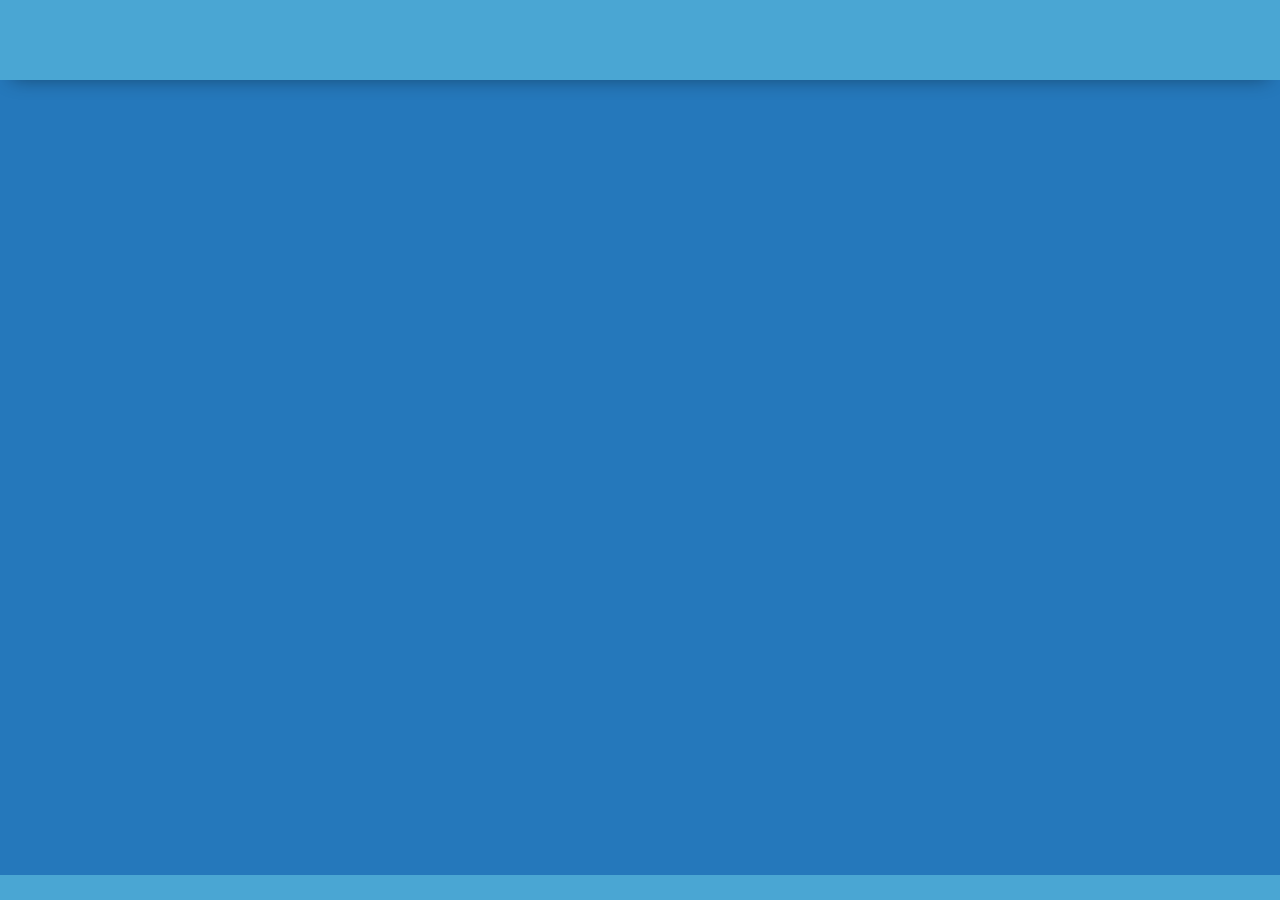
==== index.html @ db269cbd "updated with bootstrap" ====
<!DOCTYPE html>
<html lang="en">

<head>
    <meta charset="UTF-8">
    <meta name="viewport" content="width=device-width, initial-scale=1.0">
    <meta http-equiv="X-UA-Compatible" content="ie=edge">
    <link href="https://fonts.googleapis.com/css2?family=Titillium+Web:wght@300&display=swap" rel="stylesheet">
    <link rel="stylesheet" href="styles/reset.css">
    <link rel="stylesheet" href="styles/style.css">
    <link rel="stylesheet" href="styles/home.css">
    <title>Document</title>
</head>

<body>
    <header>
    
    </header>
    <main>
        
    </main>
    <footer>
       
    </footer>

    <script type="module" src="app.js"></script>
</body>

</html>
---- styles/style.css ----
body {
    /* https://coolors.co/generate and click export -> scss to get the colors to copy and paste below*/
    --color1: hsla(349, 69%, 76%, 1);
    --color2: hsla(207, 67%, 44%, 1);
    --color3: hsla(200, 61%, 56%, 1);
    --color4: hsla(187, 41%, 94%, 1);
    --color5: hsla(170, 28%, 95%, 1);

    /* --color1: hsla(45, 86%, 83%, 1);
    --color2: hsla(135, 65%, 98%, 1);
    --color3: hsla(315, 37%, 86%, 1);
    --color4: hsla(45, 73%, 98%, 1);
    --color5: hsla(224, 40%, 79%, 1); */
    
    --header-height: 80px;
    --shadow: 0px 10px 20px -12px rgba(0,0,0,0.45);
    --gutter: 30px;
    --footer-height: 25px;
    
    font-family: 'Titillium Web', sans-serif;
    background-color: var(--color2);
}

main {
    display: flex;
    flex-direction: column;
    justify-content: center;
    align-items: center;
    margin-bottom: calc(var(--footer-height));
}

section {
    background-color: var(--color5);
    width: 1000px;
    max-width: 80%;
    display: flex;
    flex-direction: column;
    justify-content: center;
    align-items: center;
    padding-top: var(--gutter);
    padding-bottom: var(--gutter);
    margin-top: var(--gutter);
    margin-bottom: var(--gutter);
    border: solid 2px var(--color1);
}

header {
    display: flex;
    justify-content: flex-end;
    background-color: var(--color3);
    height: var(--header-height);
    box-shadow: var(--shadow);
}

footer {
    display: flex;
    justify-content: flex-end;
    background-color: var(--color3);
    box-shadow: var(--shadow);
}


h2 {
    font-size: 1.8rem;
    font-weight: bold;
}

.gutter-right {
    margin-right: 20px;
}

.main-logo {
    animation: pulse 5s infinite ease-in-out;
}

header img {
    height: var(--header-height);
}



content {
    width: 80%;
}

p {
    margin: var(--gutter);
}
  
footer {
    position: fixed;
    width: 100%;
    bottom: 0;
    height: var(--footer-height);
    display: flex;
    justify-content: flex-end;
    background-color: var(--color3);
    box-shadow: var(--shadow);
}
  
  @keyframes pulse {
    20% {
      transform: rotate3d(-10, -10, -10, 50deg) scale(1.2);
    }

    40% {
        transform: rotate3d(10, 10, -10, 50deg) scale(1);
    }

    60% {
        transform: rotate3d(-10, 10, 10, 50deg) scale(1.2);
      }

    80% {
        transform: rotate3d(10, 10, 10, 50deg) scale(1);
    }

  }
---- styles/home.css ----
/* add home page styles here */
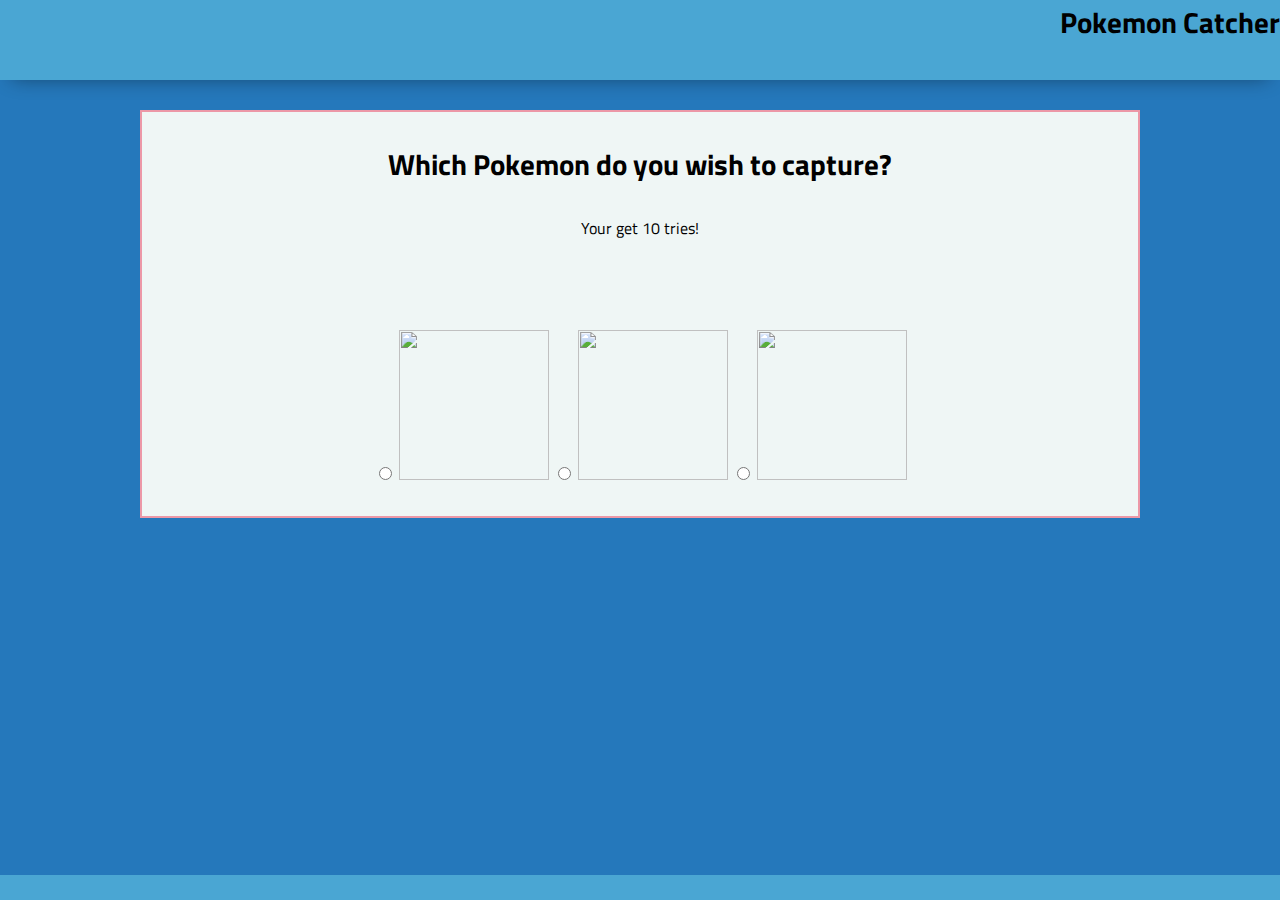
==== commit 69dc91e3: "got pictures to display" ====
--- a/index.html
+++ b/index.html
@@ -9,15 +9,37 @@
     <link rel="stylesheet" href="styles/reset.css">
     <link rel="stylesheet" href="styles/style.css">
     <link rel="stylesheet" href="styles/home.css">
-    <title>Document</title>
+    <title>Pokemon Catcher</title>
 </head>
 
 <body>
     <header>
-    
+    <h2>Pokemon Catcher</h2>
     </header>
     <main>
-        
+        <section>
+            <h2>Which Pokemon do you wish to capture?</h2>
+            <p>Your get 10 tries!</p>
+            <p id="answer"></p>
+            <div id="guesses">
+                <label>
+                    <span></span>
+                    <input name="pokemon" type="radio" />
+                    <img width="150" height="150"/>
+                </label>
+                <label>
+                    <span></span>
+                    <input name="pokemon" type="radio" />
+                    <img width="150" height="150"/>
+                </label>
+                <label>
+                    <span></span>
+                    <input name="pokemon" type="radio" />
+                    <img width="150" height="150"/>
+                </label>
+            </div>
+            <button class="hidden" id="next">Next</button>
+        </section>
     </main>
     <footer>
        
--- a/styles/style.css
+++ b/styles/style.css
@@ -99,21 +99,10 @@
     box-shadow: var(--shadow);
 }
   
-  @keyframes pulse {
-    20% {
-      transform: rotate3d(-10, -10, -10, 50deg) scale(1.2);
-    }
+.hidden {
+    display: none;
+}
 
-    40% {
-        transform: rotate3d(10, 10, -10, 50deg) scale(1);
-    }
-
-    60% {
-        transform: rotate3d(-10, 10, 10, 50deg) scale(1.2);
-      }
-
-    80% {
-        transform: rotate3d(10, 10, 10, 50deg) scale(1);
-    }
-
-  }+.disabled {
+    opacity: .3;
+}
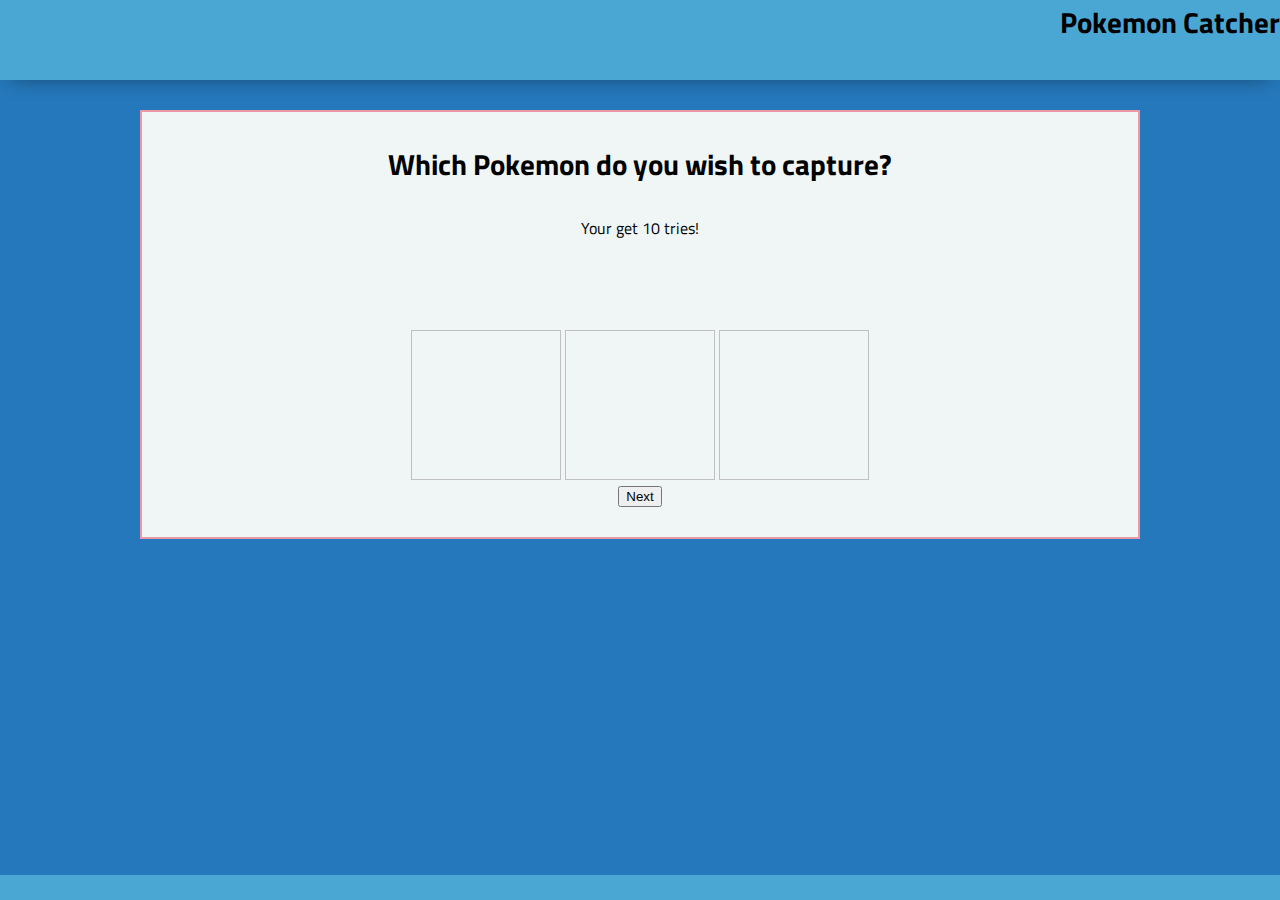
==== commit 4879d182: "this is mess need to start over" ====
--- a/index.html
+++ b/index.html
@@ -20,25 +20,25 @@
         <section>
             <h2>Which Pokemon do you wish to capture?</h2>
             <p>Your get 10 tries!</p>
-            <p id="answer"></p>
-            <div id="guesses">
+            <p id="poke-caught-counter"></p>
+            <div>
                 <label>
-                    <span></span>
-                    <input name="pokemon" type="radio" />
+                    <span id=""></span>
+                    <input id="option1" name="pokemon" type="radio" />
                     <img width="150" height="150"/>
                 </label>
                 <label>
                     <span></span>
-                    <input name="pokemon" type="radio" />
+                    <input id="option2" name="pokemon" type="radio" value="1" />
                     <img width="150" height="150"/>
                 </label>
                 <label>
                     <span></span>
-                    <input name="pokemon" type="radio" />
+                    <input id="option3" name="pokemon" type="radio" value="2" />
                     <img width="150" height="150"/>
                 </label>
             </div>
-            <button class="hidden" id="next">Next</button>
+            <button class="" id="next">Next</button>
         </section>
     </main>
     <footer>
--- a/styles/style.css
+++ b/styles/style.css
@@ -106,3 +106,11 @@
 .disabled {
     opacity: .3;
 }
+
+input {
+    display: none;
+}
+
+input:checked + img {
+    border: solid 2px yellowgreen
+}
